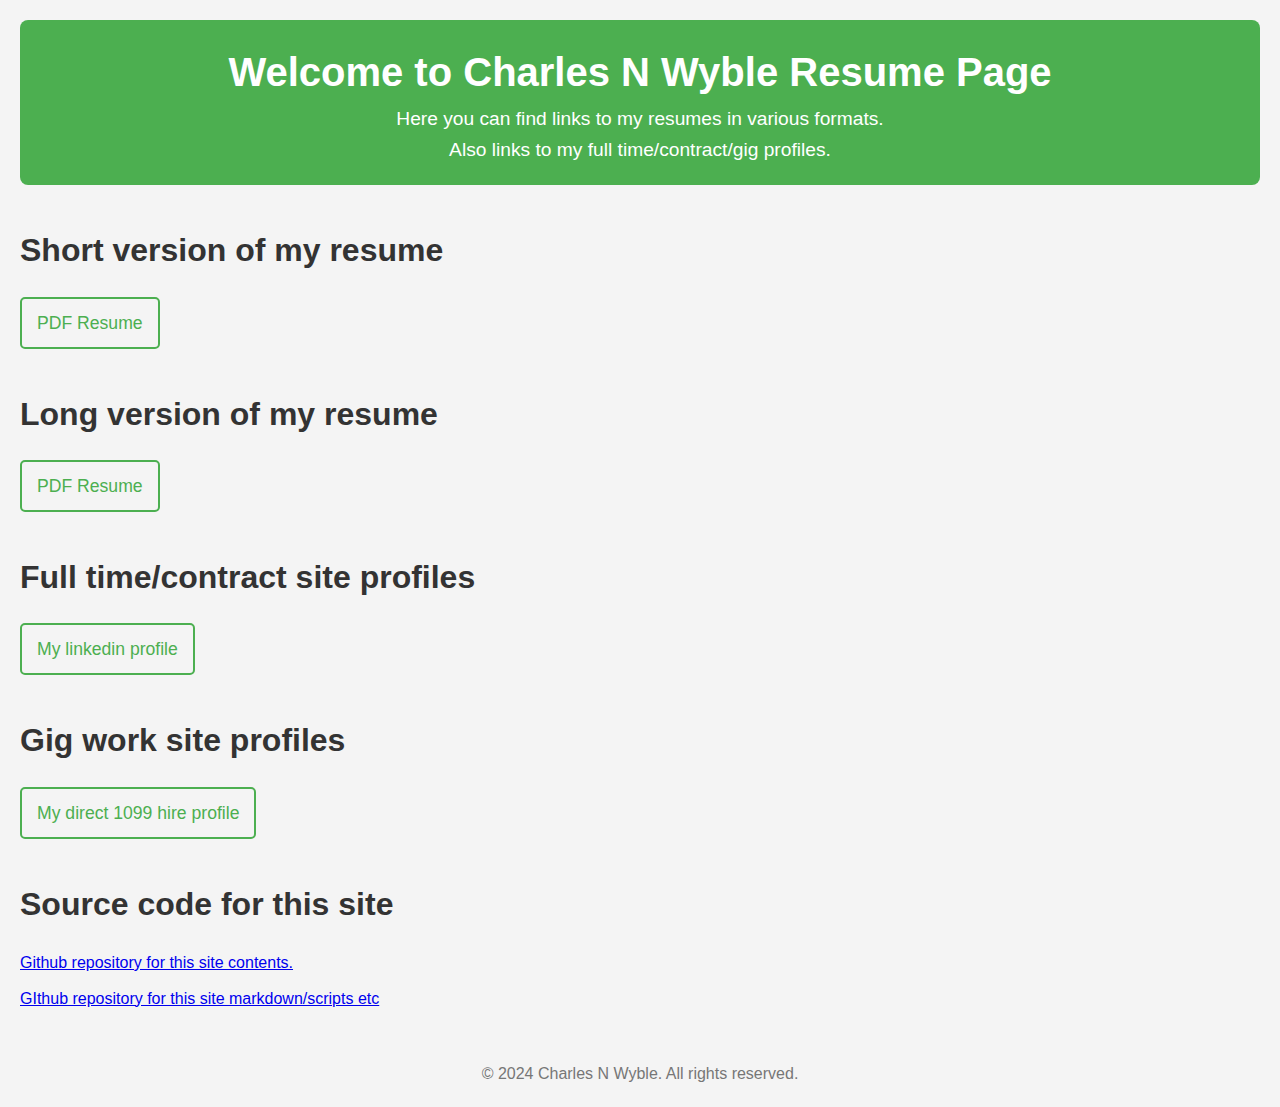
==== index.html @ da401ab1 "legacy file removal and homepage update" ====
<!DOCTYPE html>
<html lang="en">
<head>
    <meta charset="UTF-8">
    <meta name="viewport" content="width=device-width, initial-scale=1.0">
    <meta name="description" content="Resume links for Charles Wyble">
    <meta name="author" content="Charles Wyble">
    <title>Charles Wyble Resumes</title>
    <link rel="stylesheet" href="styles.css">
</head>
<body>
    <header>
        <h1>Welcome to Charles N Wyble Resume Page</h1>
        <p>Here you can find links to my resumes in various formats.</p>
        <p>Also links to my full time/contract/gig profiles.</p>
    </header>

    <section class="resume-links">
        <h2>Short version of my resume</h2>
        <ul>
            <li><a href="./non-cv/CharlesNWybleShortResume.pdf" target="_blank" class="resume-link">PDF Resume</a></li>
        </ul>
    </section>

    <section class="resume-links">
        <h2>Long version of my resume</h2>
        <ul>
            <li><a href="./cv/CharlesNWybleCV.pdf" target="_blank" class="resume-link">PDF Resume</a></li>
        </ul>
    </section>


    <section class="resume-links">
        <h2>Full time/contract site profiles</h2>
    <ul>
        <li><a href="https://www.linkedin.com/in/charles-wyble-412007337" target="_blank" class="resume-link">My linkedin profile</a></li>
    </ul>
    </section>

    <section class="resume-links">
        <h2>Gig work site profiles</h2>
    <ul>
        <li><a href="https://freelance.reachableceo.com" target="_blank" class="resume-link">My direct 1099 hire profile</a></li>
    </ul>
    </section>

    <section class="resume-links">
        <h2>Source code for this site</h2>
    <ul>
        <li><a href="https://github.com/ReachableCEO/resume.reachableceo.com" target="_blank">Github repository for this site contents.</a></li>
        <li><a href="https://github.com/ReachableCEO/ReachableCEOResume" target="_blank">GIthub repository for this site markdown/scripts etc</a></li>
    </ul>
    </section>

    <footer>
        <p>&copy; 2024 Charles N Wyble. All rights reserved.</p>
    </footer>
</body>
</html>
---- styles.css ----
/* Reset some default browser styles */
* {
    margin: 0;
    padding: 0;
    box-sizing: border-box;
}

body {
    font-family: Arial, sans-serif;
    line-height: 1.6;
    background-color: #f4f4f4;
    color: #333;
    padding: 20px;
}

/* Header Styling */
header {
    background-color: #4CAF50;
    color: white;
    padding: 20px;
    text-align: center;
    border-radius: 8px;
}

header h1 {
    font-size: 2.5em;
}

header p {
    font-size: 1.2em;
}

/* Section for resume links */
.resume-links {
    margin-top: 40px;
}

.resume-links h2 {
    font-size: 2em;
    margin-bottom: 20px;
}

.resume-links ul {
    list-style: none;
    padding-left: 0;
}

.resume-links li {
    margin: 10px 0;
}

.resume-link {
    text-decoration: none;
    font-size: 1.1em;
    color: #4CAF50;
    border: 2px solid #4CAF50;
    padding: 10px 15px;
    border-radius: 5px;
    display: inline-block;
    transition: all 0.3s ease;
}

.resume-link:hover {
    background-color: #4CAF50;
    color: white;
}

/* Footer Styling */
footer {
    margin-top: 50px;
    text-align: center;
    font-size: 1em;
    color: #777;
}
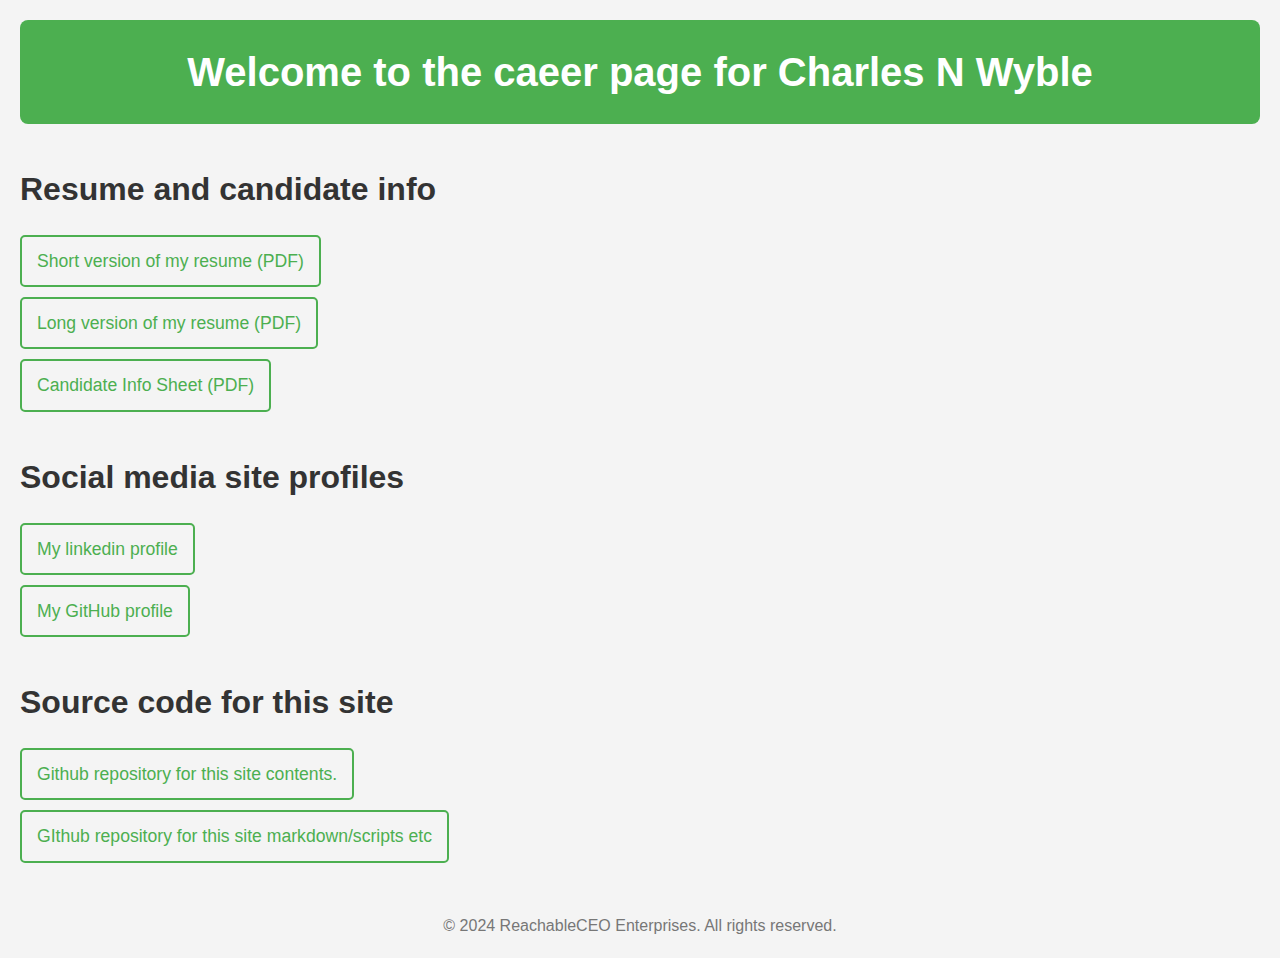
==== commit 9c6538bd: "beauty achieved" ====
--- a/index.html
+++ b/index.html
@@ -5,55 +5,41 @@
     <meta name="viewport" content="width=device-width, initial-scale=1.0">
     <meta name="description" content="Resume links for Charles Wyble">
     <meta name="author" content="Charles Wyble">
-    <title>Charles Wyble Resumes</title>
+    <title>Charles Wyble Career Page</title>
     <link rel="stylesheet" href="styles.css">
 </head>
 <body>
     <header>
-        <h1>Welcome to Charles N Wyble Resume Page</h1>
-        <p>Here you can find links to my resumes in various formats.</p>
-        <p>Also links to my full time/contract/gig profiles.</p>
+        <h1>Welcome to the caeer page for Charles N Wyble</h1>
     </header>
 
     <section class="resume-links">
-        <h2>Short version of my resume</h2>
+        <h2>Resume and candidate info</h2>
         <ul>
-            <li><a href="./non-cv/CharlesNWybleShortResume.pdf" target="_blank" class="resume-link">PDF Resume</a></li>
+            <li><a href="./non-cv/CharlesNWybleShortResume.pdf" target="_blank" class="resume-link">Short version of my resume (PDF)</a></li>
+            <li><a href="./cv/CharlesNWybleCV.pdf" target="_blank" class="resume-link">Long version of my resume (PDF)</a></li>
+            <li><a href="./candidate-info/CharlesNWybleCandidateInfo.pdf" target="_blank" class="resume-link">Candidate Info Sheet (PDF)</a></li>
         </ul>
     </section>
 
     <section class="resume-links">
-        <h2>Long version of my resume</h2>
-        <ul>
-            <li><a href="./cv/CharlesNWybleCV.pdf" target="_blank" class="resume-link">PDF Resume</a></li>
-        </ul>
-    </section>
-
-
-    <section class="resume-links">
-        <h2>Full time/contract site profiles</h2>
+        <h2>Social media site profiles</h2>
     <ul>
         <li><a href="https://www.linkedin.com/in/charles-wyble-412007337" target="_blank" class="resume-link">My linkedin profile</a></li>
-    </ul>
-    </section>
-
-    <section class="resume-links">
-        <h2>Gig work site profiles</h2>
-    <ul>
-        <li><a href="https://freelance.reachableceo.com" target="_blank" class="resume-link">My direct 1099 hire profile</a></li>
+        <li><a href="https://www.github.com/reachableceo" target="_blank" class="resume-link">My GitHub profile</a></li>
     </ul>
     </section>
 
     <section class="resume-links">
         <h2>Source code for this site</h2>
     <ul>
-        <li><a href="https://github.com/ReachableCEO/resume.reachableceo.com" target="_blank">Github repository for this site contents.</a></li>
-        <li><a href="https://github.com/ReachableCEO/ReachableCEOResume" target="_blank">GIthub repository for this site markdown/scripts etc</a></li>
+        <li><a href="https://github.com/ReachableCEO/resume.reachableceo.com" target="_blank" class="resume-link">Github repository for this site contents.</a></li>
+        <li><a href="https://github.com/ReachableCEO/ReachableCEOResume" target="_blank" class="resume-link">GIthub repository for this site markdown/scripts etc</a></li>
     </ul>
     </section>
 
     <footer>
-        <p>&copy; 2024 Charles N Wyble. All rights reserved.</p>
+        <p>&copy; 2024 ReachableCEO Enterprises. All rights reserved.</p>
     </footer>
 </body>
 </html>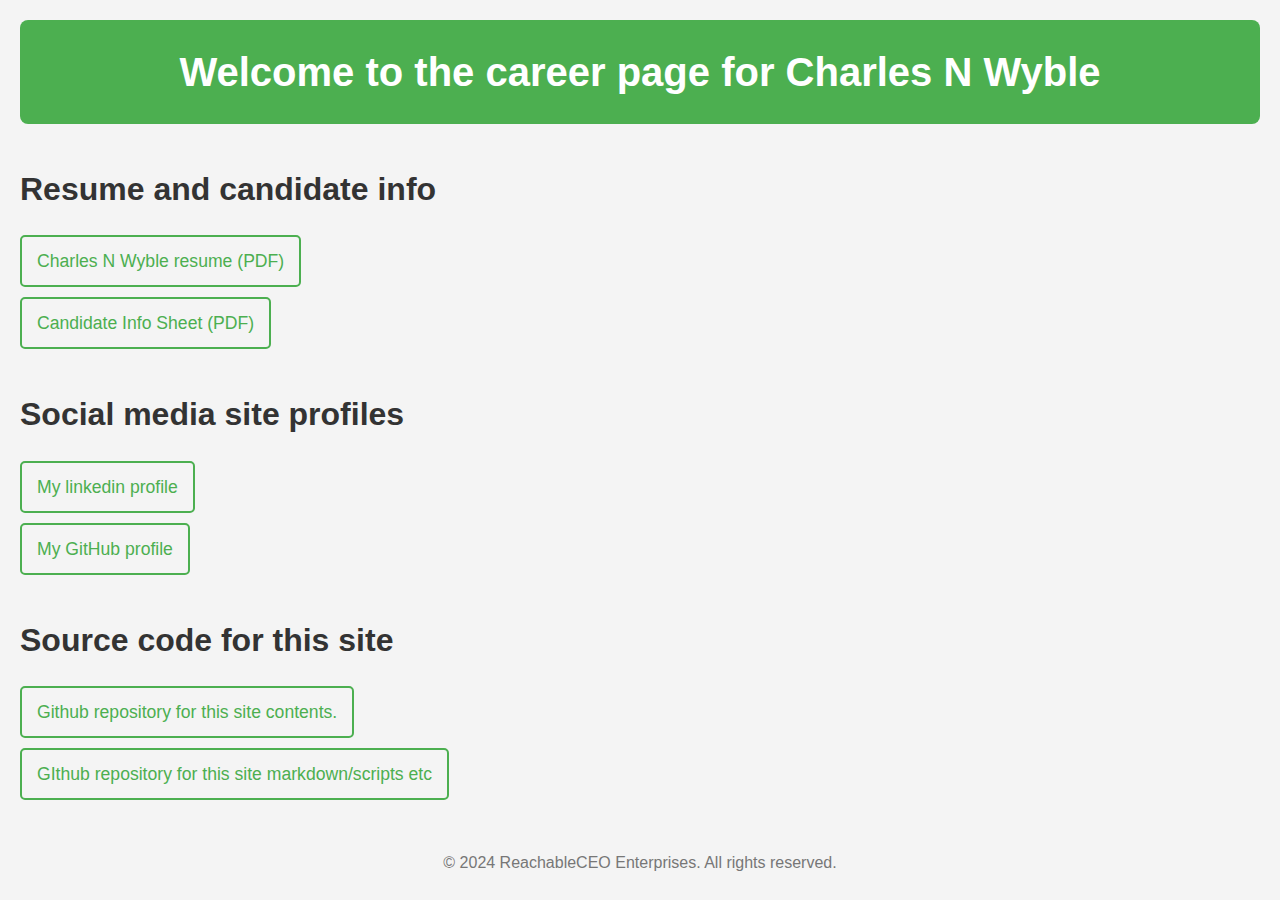
==== commit b03fdd69: "latest and greatest :)" ====
--- a/index.html
+++ b/index.html
@@ -10,15 +10,14 @@
 </head>
 <body>
     <header>
-        <h1>Welcome to the caeer page for Charles N Wyble</h1>
+        <h1>Welcome to the career page for Charles N Wyble</h1>
     </header>
 
     <section class="resume-links">
         <h2>Resume and candidate info</h2>
         <ul>
-            <li><a href="./non-cv/CharlesNWybleShortResume.pdf" target="_blank" class="resume-link">Short version of my resume (PDF)</a></li>
-            <li><a href="./cv/CharlesNWybleCV.pdf" target="_blank" class="resume-link">Long version of my resume (PDF)</a></li>
-            <li><a href="./candidate-info/CharlesNWybleCandidateInfo.pdf" target="_blank" class="resume-link">Candidate Info Sheet (PDF)</a></li>
+            <li><a href="./CharlesNWybleResume.pdf" target="_blank" class="resume-link">Charles N Wyble resume (PDF)</a></li>
+            <li><a href="./CharlesNWybleCandidateInfo.pdf" target="_blank" class="resume-link">Candidate Info Sheet (PDF)</a></li>
         </ul>
     </section>
 
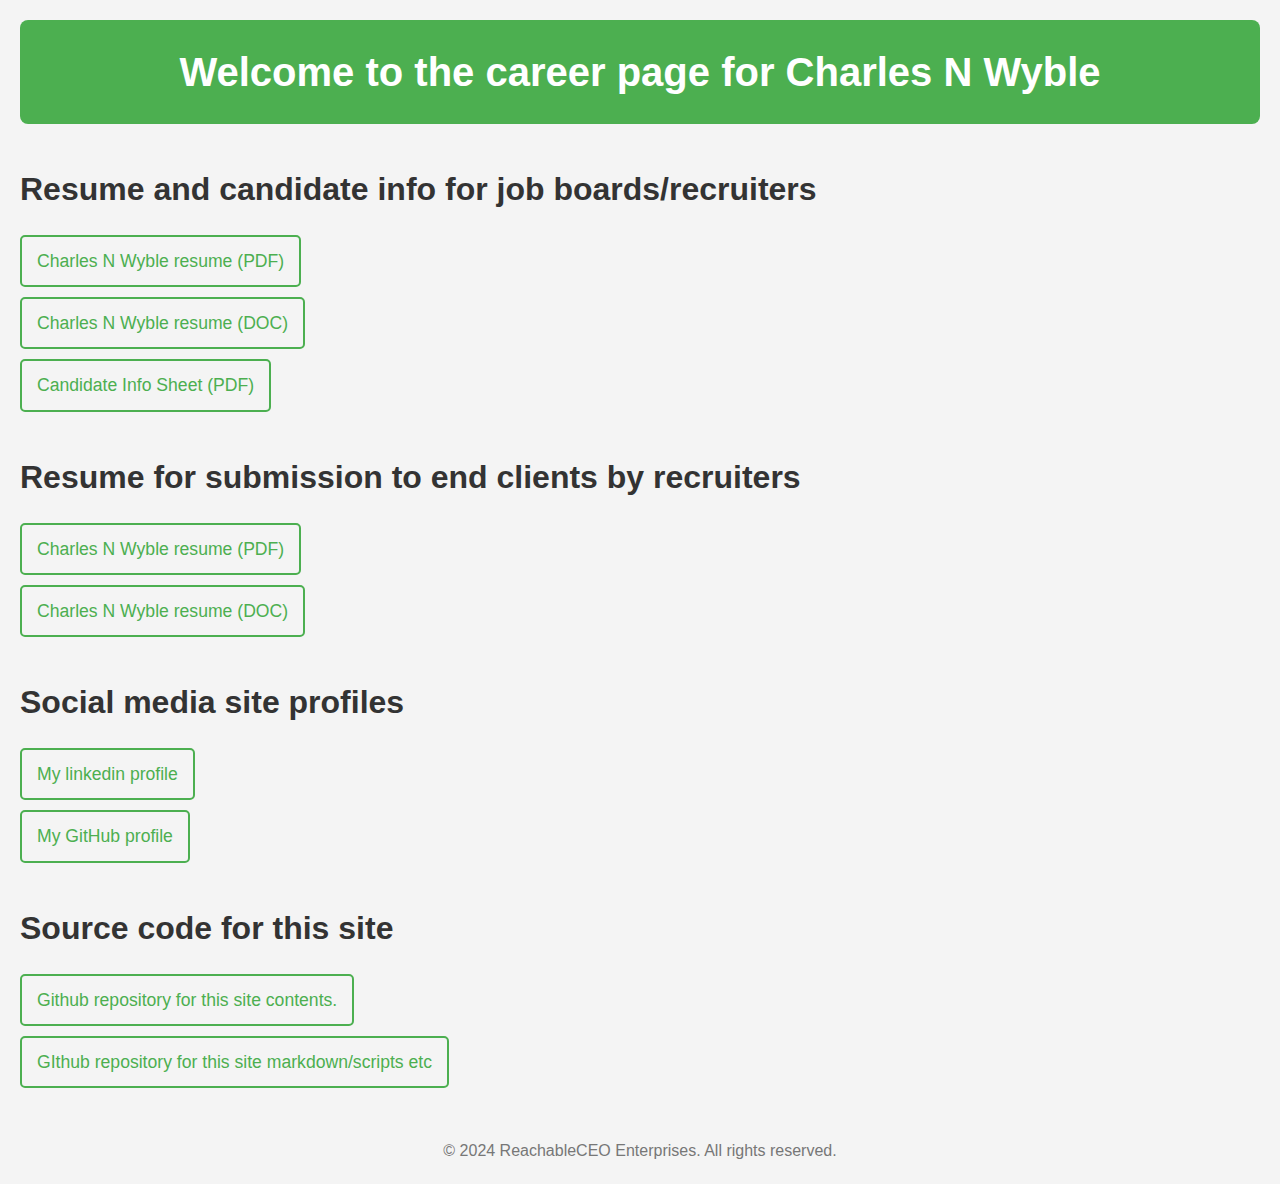
==== commit 97e87b92: "refactored layout" ====
--- a/index.html
+++ b/index.html
@@ -14,10 +14,19 @@
     </header>
 
     <section class="resume-links">
-        <h2>Resume and candidate info</h2>
+        <h2>Resume and candidate info for job boards/recruiters</h2>
         <ul>
-            <li><a href="./CharlesNWybleResume.pdf" target="_blank" class="resume-link">Charles N Wyble resume (PDF)</a></li>
-            <li><a href="./CharlesNWybleCandidateInfo.pdf" target="_blank" class="resume-link">Candidate Info Sheet (PDF)</a></li>
+            <li><a href="./job-board/CharlesNWybleResume.pdf" target="_blank" class="resume-link">Charles N Wyble resume (PDF)</a></li>
+            <li><a href="./job-board/CharlesNWybleResume.doc" target="_blank" class="resume-link">Charles N Wyble resume (DOC)</a></li>
+            <li><a href="./recruiter/CharlesNWybleCandidateInfo.pdf" target="_blank" class="resume-link">Candidate Info Sheet (PDF)</a></li>
+        </ul>
+    </section>
+
+    <section class="resume-links">
+        <h2>Resume for submission to end clients by recruiters</h2>
+        <ul>
+            <li><a href="./client-submit/CharlesNWybleResume.pdf" target="_blank" class="resume-link">Charles N Wyble resume (PDF)</a></li>
+            <li><a href="./client-submit/CharlesNWybleResume.doc" target="_blank" class="resume-link">Charles N Wyble resume (DOC)</a></li>
         </ul>
     </section>
 
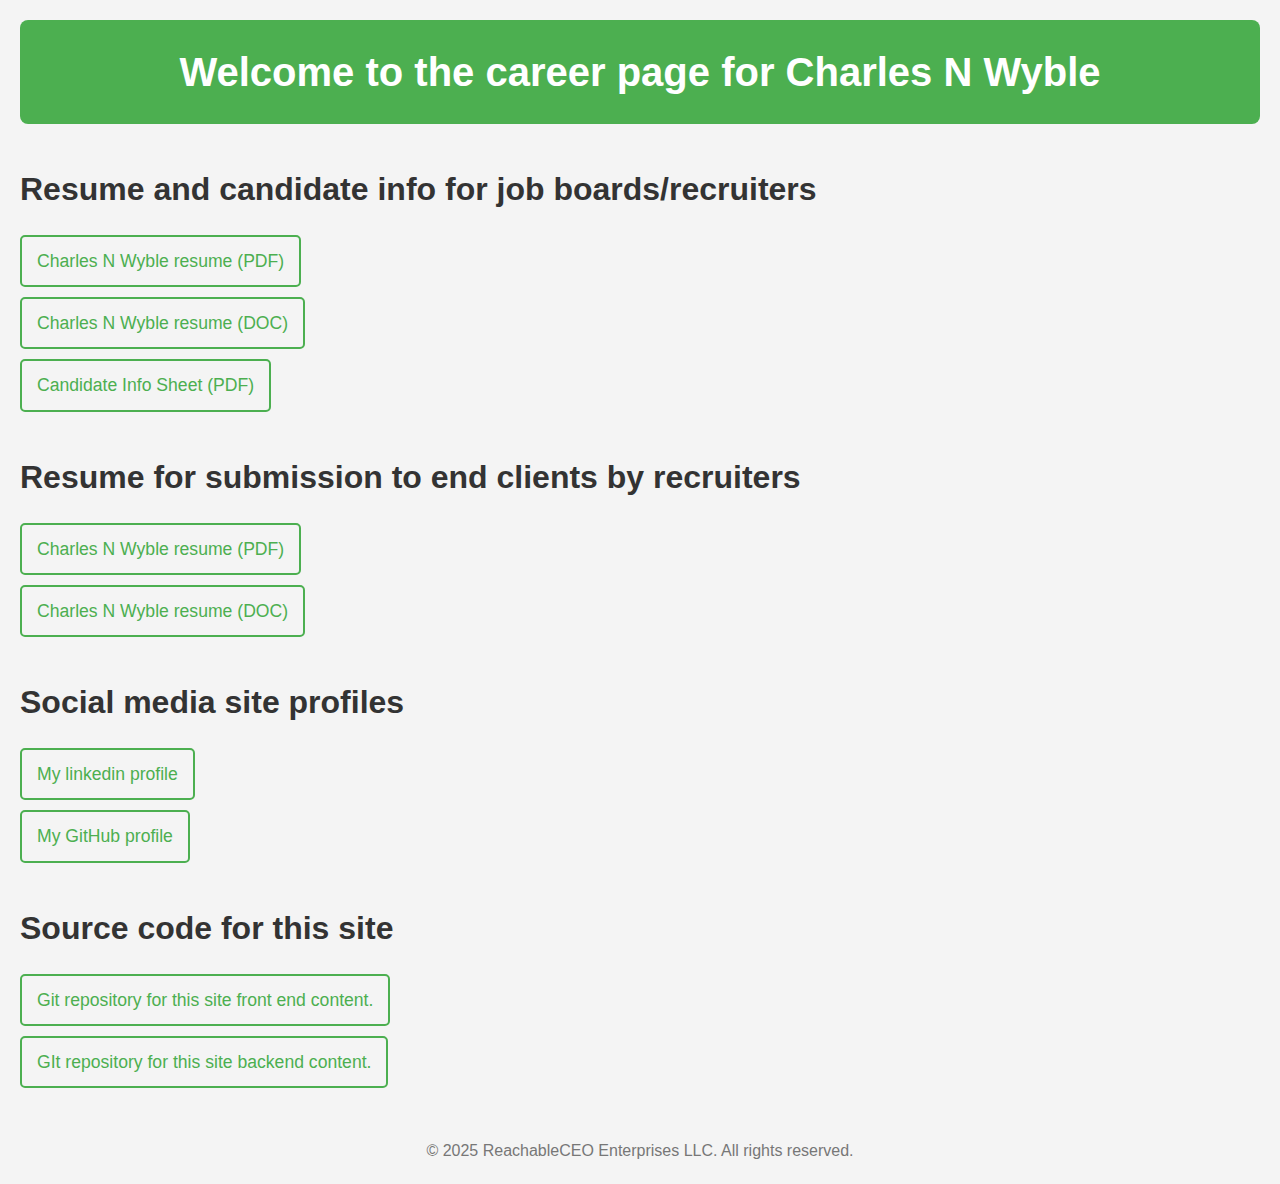
==== commit 672564e9: "updated backend. re-generated frontend artifacts. no content changes." ====
--- a/index.html
+++ b/index.html
@@ -16,8 +16,8 @@
     <section class="resume-links">
         <h2>Resume and candidate info for job boards/recruiters</h2>
         <ul>
-            <li><a href="./job-board/CharlesNWybleResume.pdf" target="_blank" class="resume-link">Charles N Wyble resume (PDF)</a></li>
-            <li><a href="./job-board/CharlesNWybleResume.doc" target="_blank" class="resume-link">Charles N Wyble resume (DOC)</a></li>
+            <li><a href="./job-board/CharlesNWyble-Resume.pdf" target="_blank" class="resume-link">Charles N Wyble resume (PDF)</a></li>
+            <li><a href="./job-board/CharlesNWyble-Resume.doc" target="_blank" class="resume-link">Charles N Wyble resume (DOC)</a></li>
             <li><a href="./recruiter/CharlesNWybleCandidateInfo.pdf" target="_blank" class="resume-link">Candidate Info Sheet (PDF)</a></li>
         </ul>
     </section>
@@ -25,8 +25,8 @@
     <section class="resume-links">
         <h2>Resume for submission to end clients by recruiters</h2>
         <ul>
-            <li><a href="./client-submit/CharlesNWybleResume.pdf" target="_blank" class="resume-link">Charles N Wyble resume (PDF)</a></li>
-            <li><a href="./client-submit/CharlesNWybleResume.doc" target="_blank" class="resume-link">Charles N Wyble resume (DOC)</a></li>
+            <li><a href="./client-submit/CharlesNWyble-Resume.pdf" target="_blank" class="resume-link">Charles N Wyble resume (PDF)</a></li>
+            <li><a href="./client-submit/CharlesNWyble-Resume.doc" target="_blank" class="resume-link">Charles N Wyble resume (DOC)</a></li>
         </ul>
     </section>
 
@@ -41,13 +41,13 @@
     <section class="resume-links">
         <h2>Source code for this site</h2>
     <ul>
-        <li><a href="https://github.com/ReachableCEO/resume.reachableceo.com" target="_blank" class="resume-link">Github repository for this site contents.</a></li>
-        <li><a href="https://github.com/ReachableCEO/ReachableCEOResume" target="_blank" class="resume-link">GIthub repository for this site markdown/scripts etc</a></li>
+        <li><a href="https://git.knownelement.com/ReachableCEO/profile-fte.reachableceo.com" target="_blank" class="resume-link">Git repository for this site front end content.</a></li>
+        <li><a href="https://git.knownelement.com/ReachableCEO/ReachableCEO-Profile-FullTimeEmployment" target="_blank" class="resume-link">GIt repository for this site backend content.</a></li>
     </ul>
     </section>
 
     <footer>
-        <p>&copy; 2024 ReachableCEO Enterprises. All rights reserved.</p>
+        <p>&copy; 2025 ReachableCEO Enterprises LLC. All rights reserved.</p>
     </footer>
 </body>
-</html>+</html>
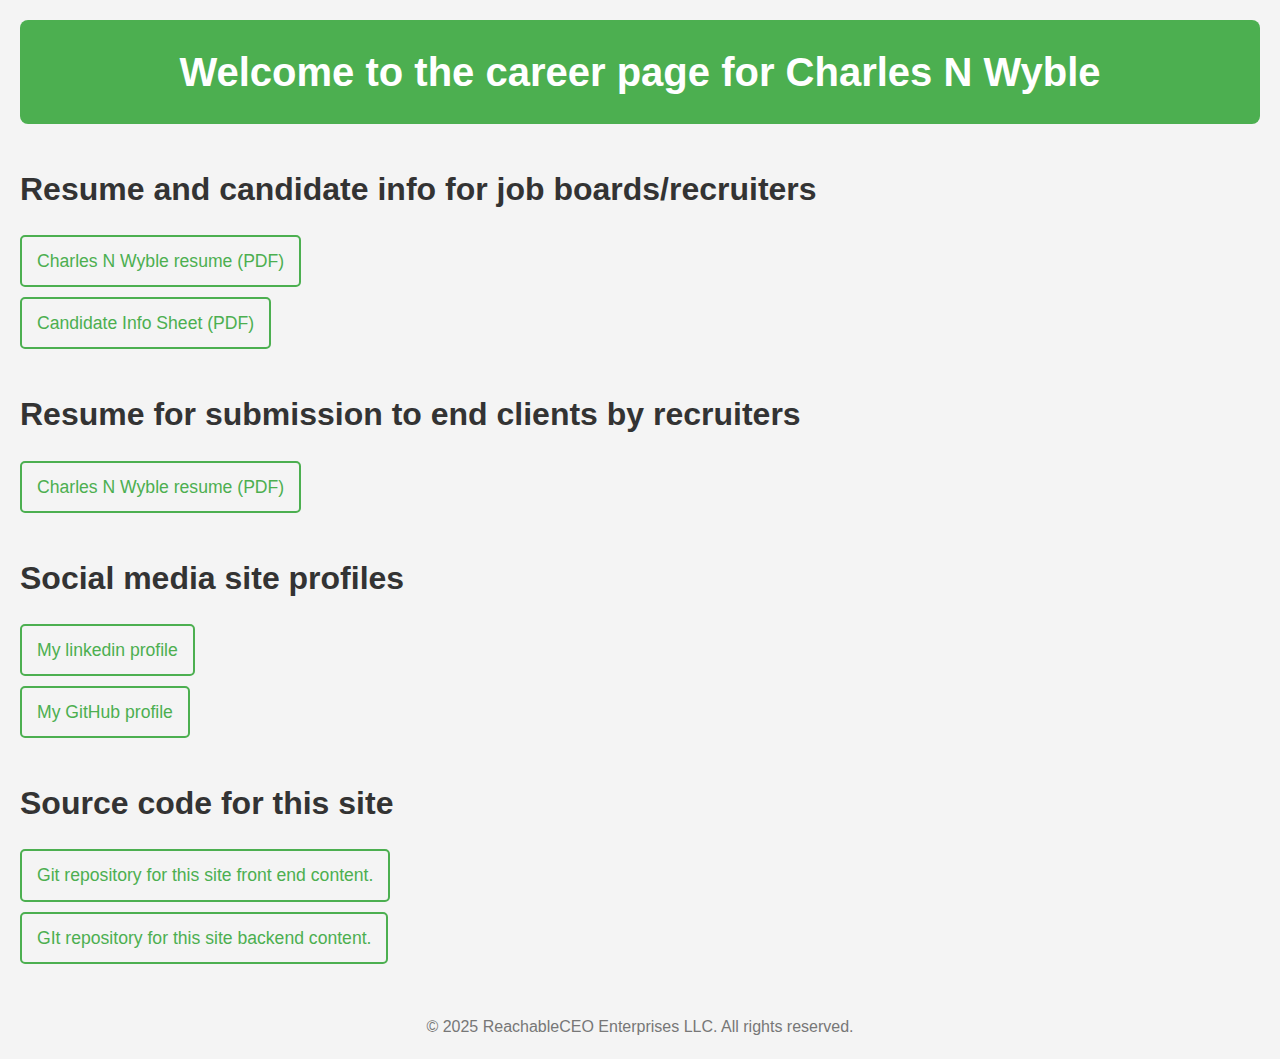
==== commit 34c197db: "2025 update" ====
--- a/index.html
+++ b/index.html
@@ -17,8 +17,7 @@
         <h2>Resume and candidate info for job boards/recruiters</h2>
         <ul>
             <li><a href="./job-board/CharlesNWyble-Resume.pdf" target="_blank" class="resume-link">Charles N Wyble resume (PDF)</a></li>
-            <li><a href="./job-board/CharlesNWyble-Resume.doc" target="_blank" class="resume-link">Charles N Wyble resume (DOC)</a></li>
-            <li><a href="./recruiter/CharlesNWybleCandidateInfo.pdf" target="_blank" class="resume-link">Candidate Info Sheet (PDF)</a></li>
+            <li><a href="./recruiter/CharlesNWyble-CandidateInfoSheet.pdf" target="_blank" class="resume-link">Candidate Info Sheet (PDF)</a></li>
         </ul>
     </section>
 
@@ -26,7 +25,6 @@
         <h2>Resume for submission to end clients by recruiters</h2>
         <ul>
             <li><a href="./client-submit/CharlesNWyble-Resume.pdf" target="_blank" class="resume-link">Charles N Wyble resume (PDF)</a></li>
-            <li><a href="./client-submit/CharlesNWyble-Resume.doc" target="_blank" class="resume-link">Charles N Wyble resume (DOC)</a></li>
         </ul>
     </section>
 
